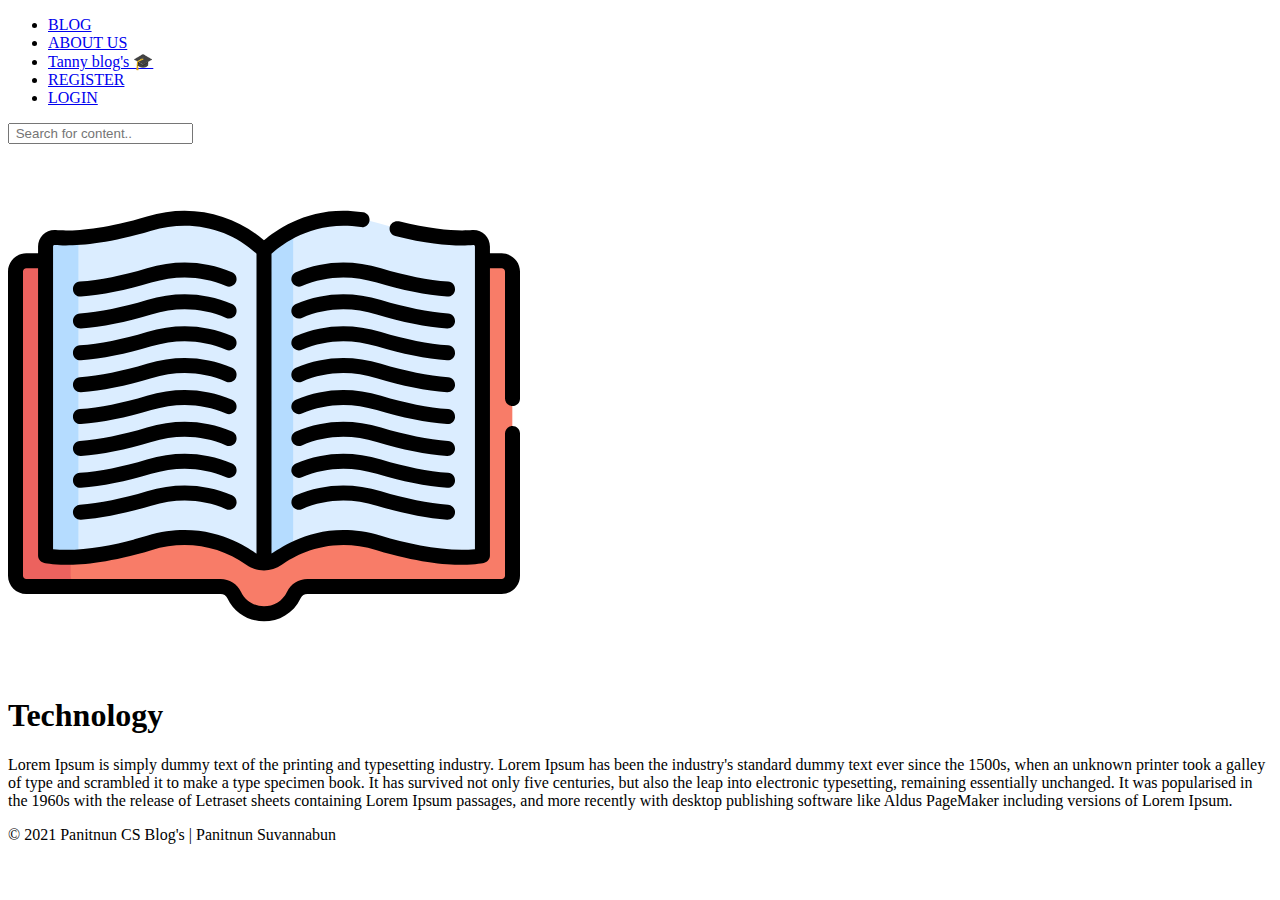
==== Blog.html @ 174e0775 "Update Blog.html" ====
<!DOCTYPE html>
<html lang="en">

<head>
    <meta charset="UTF-8">
    <meta http-equiv="X-UA-Compatible" content="IE=edge">
    <meta name="viewport" content="width=device-width, initial-scale=1.0">
    <title>Panitnun_Blog</title>
    <link rel="stylesheet" href="PanitnunBlog.css">
</head>

<body>
    <!-- Define Header Content -->
    <header>

        <!-- Define Navigation section -->

        <ul>
            <li><a class="active" href="Blog.html">BLOG</a></li>
            <li><a href="AboutUs.html">ABOUT US</a></li>
            <li><a class="logo" href="Blog.html">Tanny blog's &#127891;<!--<img class="imgLogo" src="https://www.flaticon.com/svg/vstatic/svg/1187/1187544.svg?token=exp=1614361102~hmac=00137dbefe4ce849767add5ff10aac46">--></a></li>
            <li><a href="Register.html">REGISTER</a></li>
            <li><a href="Login.html">LOGIN</a></li>
        </ul>
    </header>
    <div class="introWeb">
        <input type="text" autocomplete="off" placeholder=" Search for content.." class="searchBox"><br>
        <p><img class="imgIntro" src="./2972169.svg"></p>

    </div>
    <div class="content">
        <h1>Technology</h1>
        <p>Lorem Ipsum is simply dummy text of the printing and typesetting industry. Lorem Ipsum has been the industry's standard dummy text ever since the 1500s, when an unknown printer took a galley of type and scrambled it to make a type specimen book.
            It has survived not only five centuries, but also the leap into electronic typesetting, remaining essentially unchanged. It was popularised in the 1960s with the release of Letraset sheets containing Lorem Ipsum passages, and more recently
            with desktop publishing software like Aldus PageMaker including versions of Lorem Ipsum.</p>

    </div>
    <footer>
        <p> &#169; 2021 Panitnun CS Blog's | Panitnun Suvannabun</p>
    </footer>
    <!-- Define Intro Content 
    -->

    <!-- Define Article section 
    <div id="article">
        <div class="content">
            <h1>Article</h1>
            <h3>Panitnun Suvannabun CS 63130500235 </h3><br>


        </div>
    </div>

-->


    <!-- Define Footer Content 
    <div id="footer">
        <h2>Footer</h2>
        <iframe src="http://demos.9lessons.info/counter.html" frameborder="0" scrolling="no" height="0"></iframe>
    </div>
-->

</body>

</html>
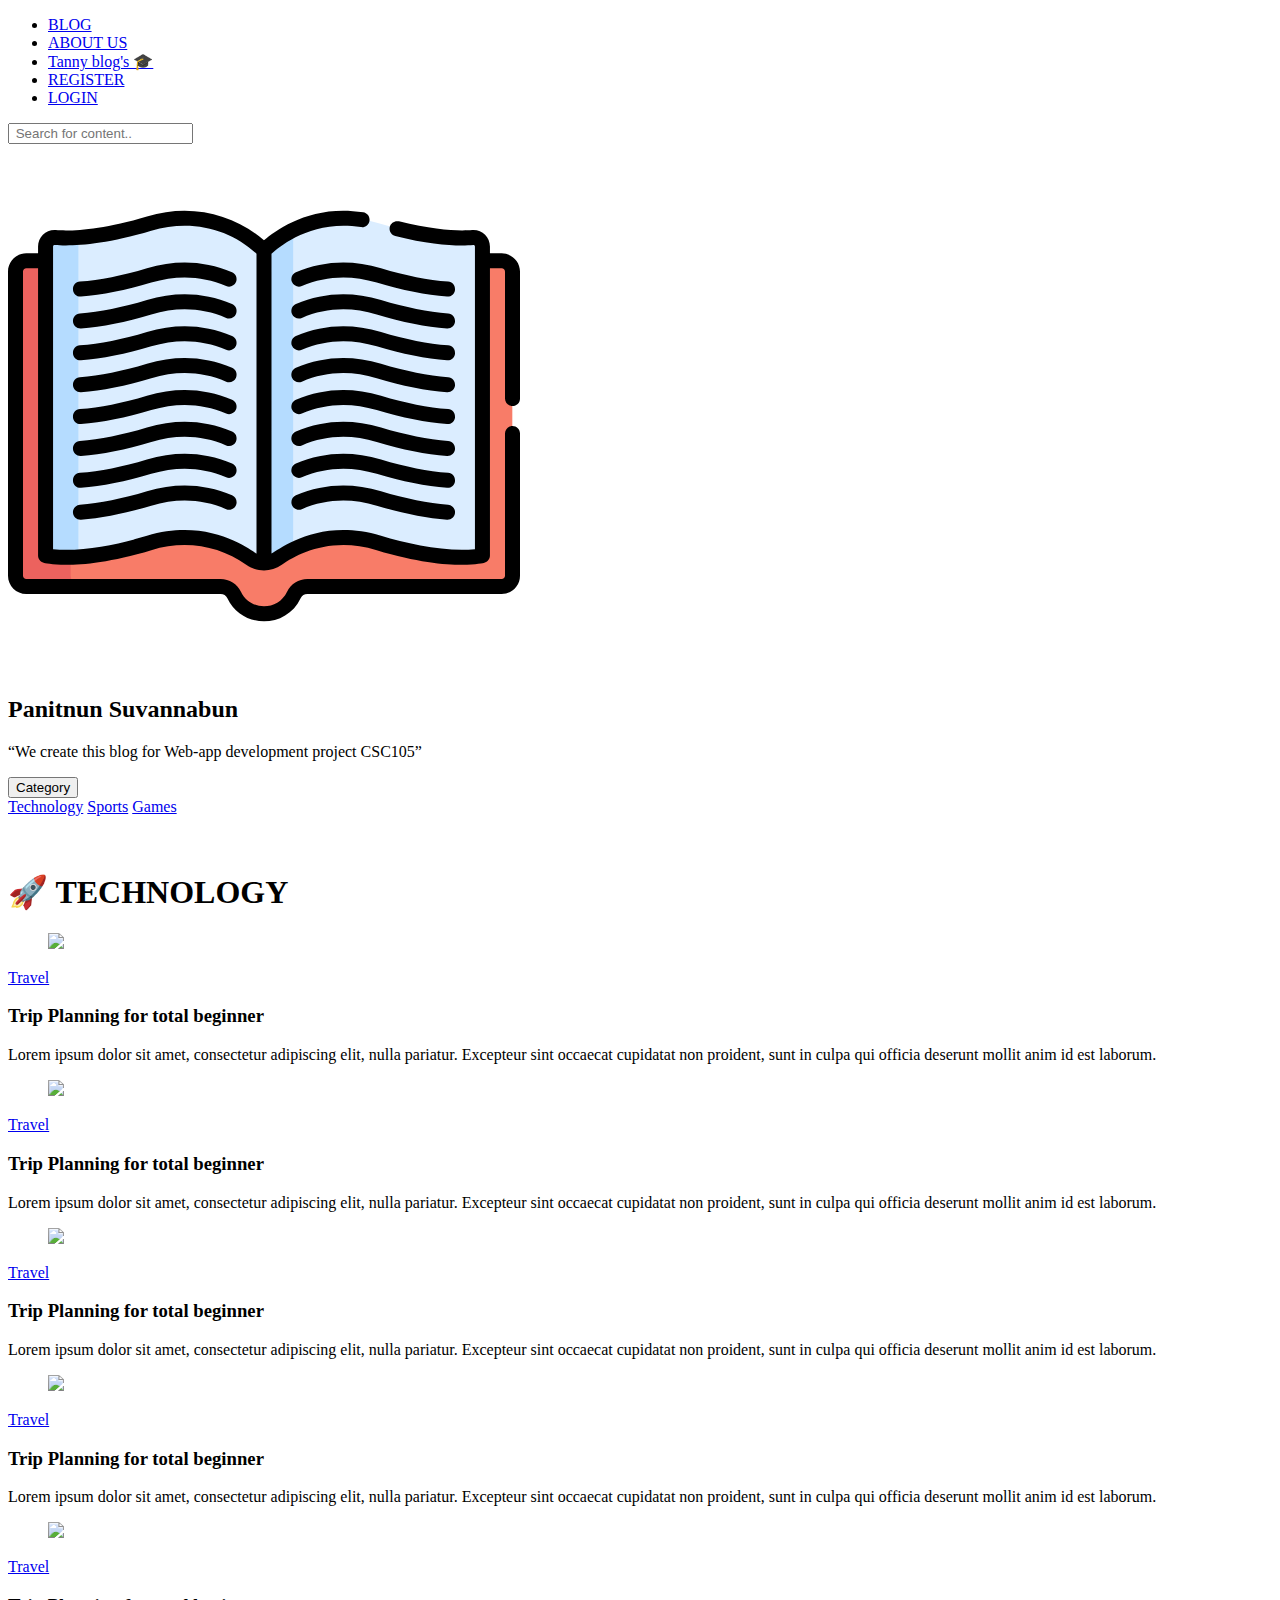
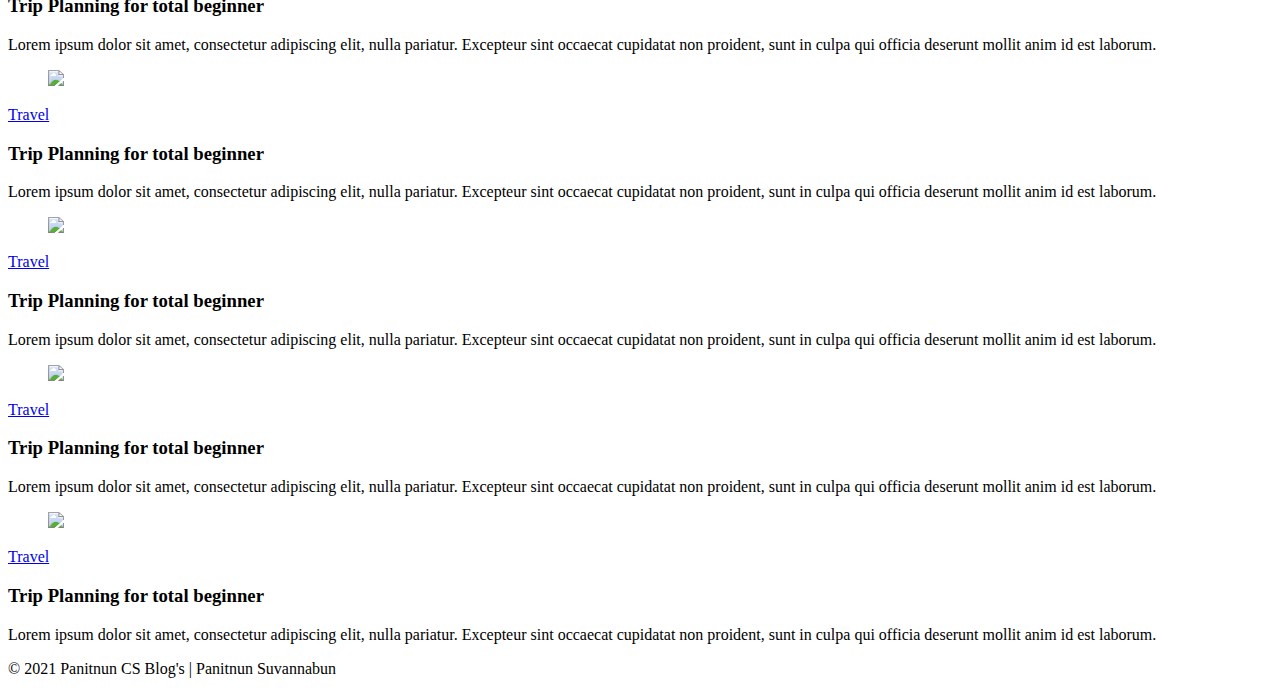
==== commit e4ad7554: "Rename index.html to Blog.html" ====
--- a/Blog.html
+++ b/Blog.html
@@ -1,66 +1,207 @@
-<!DOCTYPE html>
-<html lang="en">
-
-<head>
-    <meta charset="UTF-8">
-    <meta http-equiv="X-UA-Compatible" content="IE=edge">
-    <meta name="viewport" content="width=device-width, initial-scale=1.0">
-    <title>Panitnun_Blog</title>
-    <link rel="stylesheet" href="PanitnunBlog.css">
-</head>
-
-<body>
-    <!-- Define Header Content -->
-    <header>
-
-        <!-- Define Navigation section -->
-
-        <ul>
-            <li><a class="active" href="Blog.html">BLOG</a></li>
-            <li><a href="AboutUs.html">ABOUT US</a></li>
-            <li><a class="logo" href="Blog.html">Tanny blog's &#127891;<!--<img class="imgLogo" src="https://www.flaticon.com/svg/vstatic/svg/1187/1187544.svg?token=exp=1614361102~hmac=00137dbefe4ce849767add5ff10aac46">--></a></li>
-            <li><a href="Register.html">REGISTER</a></li>
-            <li><a href="Login.html">LOGIN</a></li>
-        </ul>
-    </header>
-    <div class="introWeb">
-        <input type="text" autocomplete="off" placeholder=" Search for content.." class="searchBox"><br>
-        <p><img class="imgIntro" src="./2972169.svg"></p>
-
-    </div>
-    <div class="content">
-        <h1>Technology</h1>
-        <p>Lorem Ipsum is simply dummy text of the printing and typesetting industry. Lorem Ipsum has been the industry's standard dummy text ever since the 1500s, when an unknown printer took a galley of type and scrambled it to make a type specimen book.
-            It has survived not only five centuries, but also the leap into electronic typesetting, remaining essentially unchanged. It was popularised in the 1960s with the release of Letraset sheets containing Lorem Ipsum passages, and more recently
-            with desktop publishing software like Aldus PageMaker including versions of Lorem Ipsum.</p>
-
-    </div>
-    <footer>
-        <p> &#169; 2021 Panitnun CS Blog's | Panitnun Suvannabun</p>
-    </footer>
-    <!-- Define Intro Content 
-    -->
-
-    <!-- Define Article section 
-    <div id="article">
-        <div class="content">
-            <h1>Article</h1>
-            <h3>Panitnun Suvannabun CS 63130500235 </h3><br>
-
-
-        </div>
-    </div>
-
--->
-
-
-    <!-- Define Footer Content 
-    <div id="footer">
-        <h2>Footer</h2>
-        <iframe src="http://demos.9lessons.info/counter.html" frameborder="0" scrolling="no" height="0"></iframe>
-    </div>
--->
-
-</body>
-
-</html>
+<!DOCTYPE html>
+<html lang="en">
+
+<head>
+    <meta charset="UTF-8" />
+    <meta http-equiv="X-UA-Compatible" content="IE=edge" />
+    <meta name="viewport" content="width=device-width, initial-scale=1.0" />
+    <title>Panitnun_Blog</title>
+    <link rel="stylesheet" href="PanitnunBlog.css" />
+</head>
+
+<body>
+    <!-- Define Header Content -->
+    <header>
+        <!-- Define Navigation section -->
+
+        <ul>
+            <li><a class="active" href="Blog.html">BLOG</a></li>
+            <li><a href="AboutUs.html">ABOUT US</a></li>
+            <li>
+                <a class="logo" href="Blog.html">Tanny blog's &#127891;<!--<img class="imgLogo" src="https://www.flaticon.com/svg/vstatic/svg/1187/1187544.svg?token=exp=1614361102~hmac=00137dbefe4ce849767add5ff10aac46">--></a
+          >
+        </li>
+        <li><a href="Register.html">REGISTER</a></li>
+            <li><a href="Login.html">LOGIN</a></li>
+        </ul>
+    </header>
+    <div class="introWeb">
+        <input type="text" autocomplete="off" placeholder=" Search for content.." class="searchBox" /><br />
+        <p><img class="imgIntro" src="./2972169.svg" /></p>
+        <!--https://www.flaticon.com/svg/vstatic/svg/2972/2972169.svg?token=exp=1614363113~hmac=6ee7de70dbbd1e391572e00702b52ebb-->
+        <h2>Panitnun Suvannabun</h2>
+        <p><q>We create this blog for Web-app development project CSC105</q></p>
+    </div>
+    <div class="content">
+        <div class="dropdown">
+            <button onclick="myFunction()" class="dropbtn">Category</button>
+            <div id="myDropdown" class="dropdown-content">
+                <a href="#home">Technology</a>
+                <a href="#about">Sports</a>
+                <a href="#contact">Games</a>
+            </div>
+        </div>
+        <br /><br />
+
+        <script>
+            /* When the user clicks on the button, 
+                                                                                                                                                                                                                                                                                                                      toggle between hiding and showing the dropdown content */
+            function myFunction() {
+                document.getElementById("myDropdown").classList.toggle("show");
+            }
+
+            // Close the dropdown if the user clicks outside of it
+            window.onclick = function(event) {
+                if (!event.target.matches(".dropbtn")) {
+                    var dropdowns = document.getElementsByClassName("dropdown-content");
+                    var i;
+                    for (i = 0; i < dropdowns.length; i++) {
+                        var openDropdown = dropdowns[i];
+                        if (openDropdown.classList.contains("show")) {
+                            openDropdown.classList.remove("show");
+                        }
+                    }
+                }
+            };
+        </script>
+        <h1>&#128640; TECHNOLOGY</h1>
+        <div class="site-container">
+            <div class="article-container">
+                <article class="article-card">
+                    <figure class="article-image">
+                        <img src="https://blogs.iadb.org/caribbean-dev-trends/wp-content/uploads/sites/34/2017/12/Blockchain1.jpg" />
+                    </figure>
+                    <div class="article-content">
+                        <a href="#" class="card-category">Travel</a>
+                        <h3 class="card-title">Trip Planning for total beginner</h3>
+                        <p class="card-excerpt">
+                            Lorem ipsum dolor sit amet, consectetur adipiscing elit, nulla pariatur. Excepteur sint occaecat cupidatat non proident, sunt in culpa qui officia deserunt mollit anim id est laborum.
+                        </p>
+                    </div>
+                </article>
+                <article class="article-card">
+                    <figure class="article-image">
+                        <img src="https://static.vecteezy.com/system/resources/previews/001/228/097/non_2x/bitcoin-cryptocurrency-in-futuristic-graphic-vector.jpg" />
+                    </figure>
+                    <div class="article-content">
+                        <a href="#" class="card-category">Travel</a>
+                        <h3 class="card-title">Trip Planning for total beginner</h3>
+                        <p class="card-excerpt">
+                            Lorem ipsum dolor sit amet, consectetur adipiscing elit, nulla pariatur. Excepteur sint occaecat cupidatat non proident, sunt in culpa qui officia deserunt mollit anim id est laborum.
+                        </p>
+                    </div>
+                </article>
+                <article class="article-card">
+                    <figure class="article-image">
+                        <img src="https://elements-cover-images-0.imgix.net/2cebaad4-5690-439e-b7cd-b2dccfe7bb80?auto=compress%2Cformat&fit=max&w=2740&s=7156b2b4a1d35dbac53416a3136519b1" />
+                    </figure>
+                    <div class="article-content">
+                        <a href="#" class="card-category">Travel</a>
+                        <h3 class="card-title">Trip Planning for total beginner</h3>
+                        <p class="card-excerpt">
+                            Lorem ipsum dolor sit amet, consectetur adipiscing elit, nulla pariatur. Excepteur sint occaecat cupidatat non proident, sunt in culpa qui officia deserunt mollit anim id est laborum.
+                        </p>
+                    </div>
+                </article>
+                <article class="article-card">
+                    <figure class="article-image">
+                        <img src="https://blogs.iadb.org/caribbean-dev-trends/wp-content/uploads/sites/34/2017/12/Blockchain1.jpg" />
+                    </figure>
+                    <div class="article-content">
+                        <a href="#" class="card-category">Travel</a>
+                        <h3 class="card-title">Trip Planning for total beginner</h3>
+                        <p class="card-excerpt">
+                            Lorem ipsum dolor sit amet, consectetur adipiscing elit, nulla pariatur. Excepteur sint occaecat cupidatat non proident, sunt in culpa qui officia deserunt mollit anim id est laborum.
+                        </p>
+                    </div>
+                </article>
+                <article class="article-card">
+                    <figure class="article-image">
+                        <img src="https://static.vecteezy.com/system/resources/previews/001/228/097/non_2x/bitcoin-cryptocurrency-in-futuristic-graphic-vector.jpg" />
+                    </figure>
+                    <div class="article-content">
+                        <a href="#" class="card-category">Travel</a>
+                        <h3 class="card-title">Trip Planning for total beginner</h3>
+                        <p class="card-excerpt">
+                            Lorem ipsum dolor sit amet, consectetur adipiscing elit, nulla pariatur. Excepteur sint occaecat cupidatat non proident, sunt in culpa qui officia deserunt mollit anim id est laborum.
+                        </p>
+                    </div>
+                </article>
+                <article class="article-card">
+                    <figure class="article-image">
+                        <img src="https://elements-cover-images-0.imgix.net/2cebaad4-5690-439e-b7cd-b2dccfe7bb80?auto=compress%2Cformat&fit=max&w=2740&s=7156b2b4a1d35dbac53416a3136519b1" />
+                    </figure>
+                    <div class="article-content">
+                        <a href="#" class="card-category">Travel</a>
+                        <h3 class="card-title">Trip Planning for total beginner</h3>
+                        <p class="card-excerpt">
+                            Lorem ipsum dolor sit amet, consectetur adipiscing elit, nulla pariatur. Excepteur sint occaecat cupidatat non proident, sunt in culpa qui officia deserunt mollit anim id est laborum.
+                        </p>
+                    </div>
+                </article>
+                <article class="article-card">
+                    <figure class="article-image">
+                        <img src="https://blogs.iadb.org/caribbean-dev-trends/wp-content/uploads/sites/34/2017/12/Blockchain1.jpg" />
+                    </figure>
+                    <div class="article-content">
+                        <a href="#" class="card-category">Travel</a>
+                        <h3 class="card-title">Trip Planning for total beginner</h3>
+                        <p class="card-excerpt">
+                            Lorem ipsum dolor sit amet, consectetur adipiscing elit, nulla pariatur. Excepteur sint occaecat cupidatat non proident, sunt in culpa qui officia deserunt mollit anim id est laborum.
+                        </p>
+                    </div>
+                </article>
+                <article class="article-card">
+                    <figure class="article-image">
+                        <img src="https://static.vecteezy.com/system/resources/previews/001/228/097/non_2x/bitcoin-cryptocurrency-in-futuristic-graphic-vector.jpg" />
+                    </figure>
+                    <div class="article-content">
+                        <a href="#" class="card-category">Travel</a>
+                        <h3 class="card-title">Trip Planning for total beginner</h3>
+                        <p class="card-excerpt">
+                            Lorem ipsum dolor sit amet, consectetur adipiscing elit, nulla pariatur. Excepteur sint occaecat cupidatat non proident, sunt in culpa qui officia deserunt mollit anim id est laborum.
+                        </p>
+                    </div>
+                </article>
+                <article class="article-card">
+                    <figure class="article-image">
+                        <img src="https://elements-cover-images-0.imgix.net/2cebaad4-5690-439e-b7cd-b2dccfe7bb80?auto=compress%2Cformat&fit=max&w=2740&s=7156b2b4a1d35dbac53416a3136519b1" />
+                    </figure>
+                    <div class="article-content">
+                        <a href="#" class="card-category">Travel</a>
+                        <h3 class="card-title">Trip Planning for total beginner</h3>
+                        <p class="card-excerpt">
+                            Lorem ipsum dolor sit amet, consectetur adipiscing elit, nulla pariatur. Excepteur sint occaecat cupidatat non proident, sunt in culpa qui officia deserunt mollit anim id est laborum.
+                        </p>
+                    </div>
+                </article>
+            </div>
+        </div>
+    </div>
+    <footer>
+        <p>&#169; 2021 Panitnun CS Blog's | Panitnun Suvannabun</p>
+    </footer>
+    <!-- Define Intro Content 
+    -->
+
+    <!-- Define Article section 
+    <div id="article">
+        <div class="content">
+            <h1>Article</h1>
+            <h3>Panitnun Suvannabun CS 63130500235 </h3><br>
+
+
+        </div>
+    </div>
+
+-->
+
+    <!-- Define Footer Content 
+    <div id="footer">
+        <h2>Footer</h2>
+        <iframe src="http://demos.9lessons.info/counter.html" frameborder="0" scrolling="no" height="0"></iframe>
+    </div>
+-->
+</body>
+
+</html>
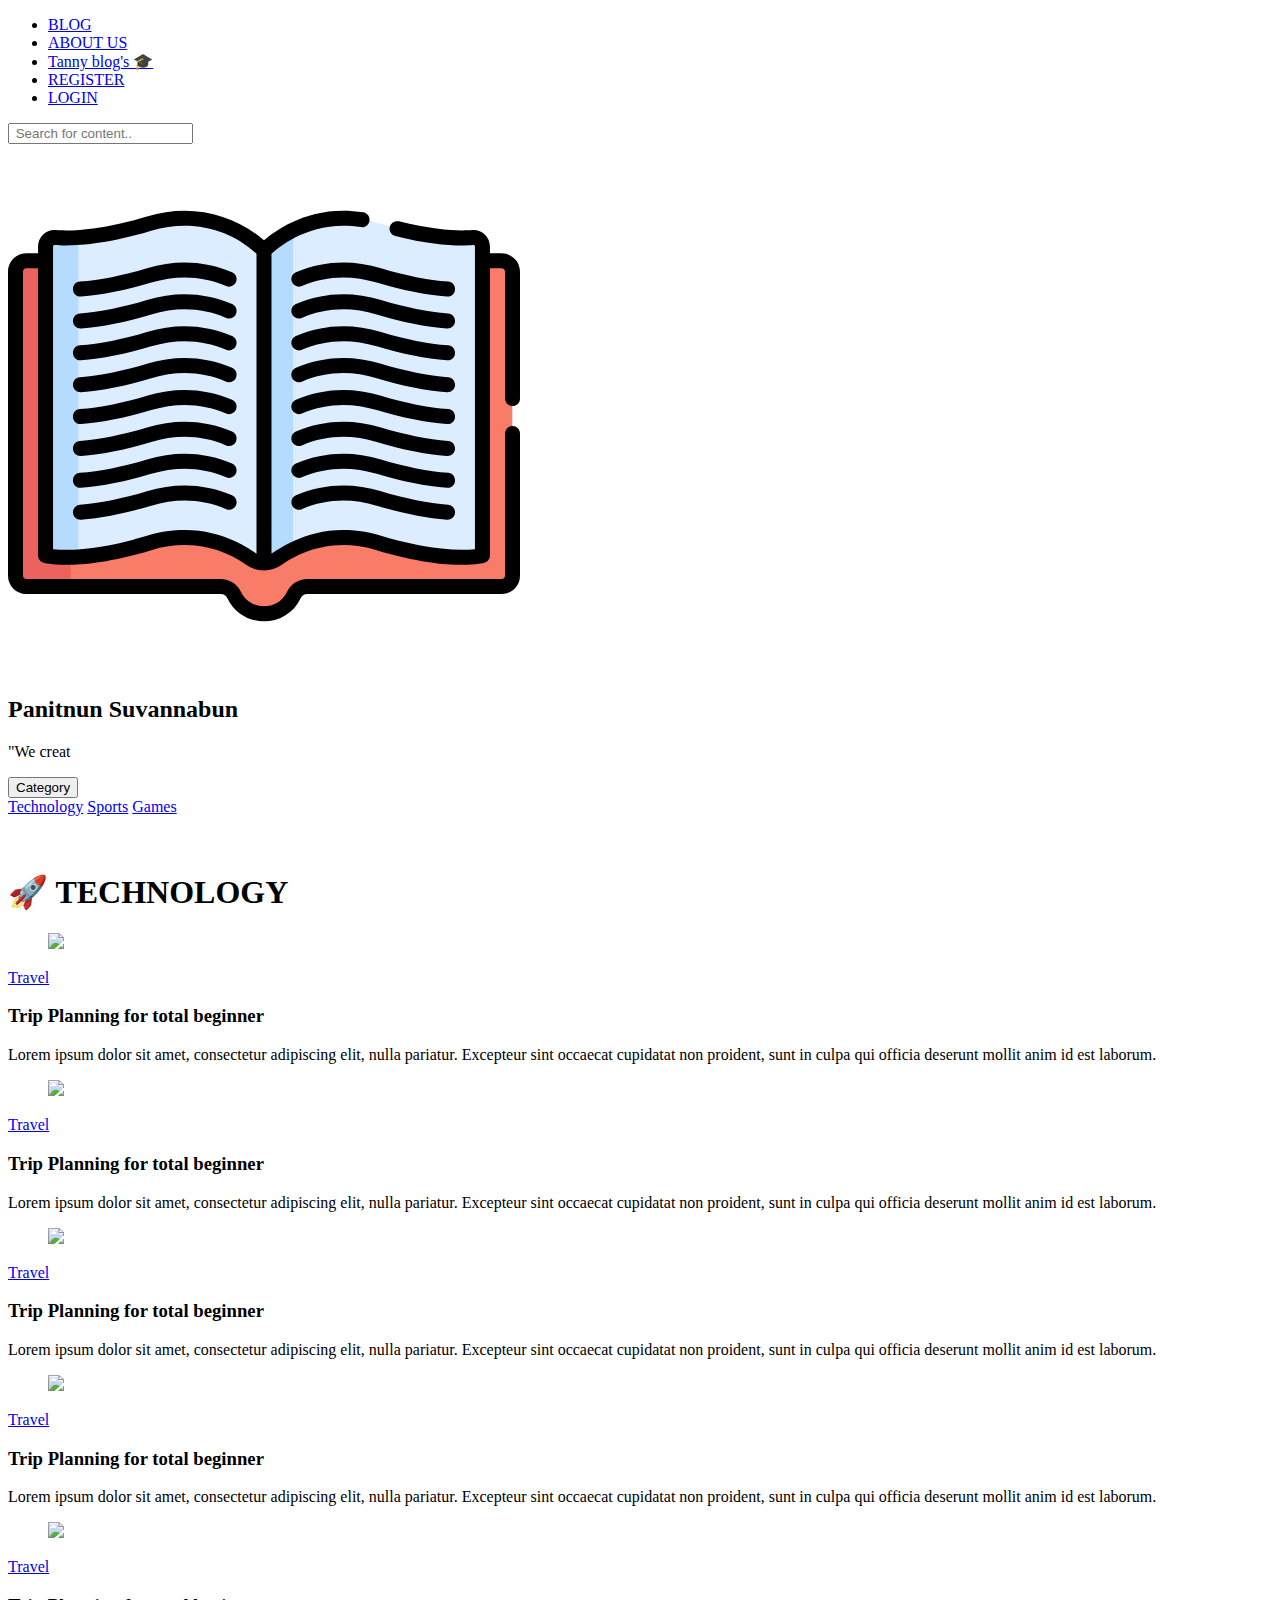
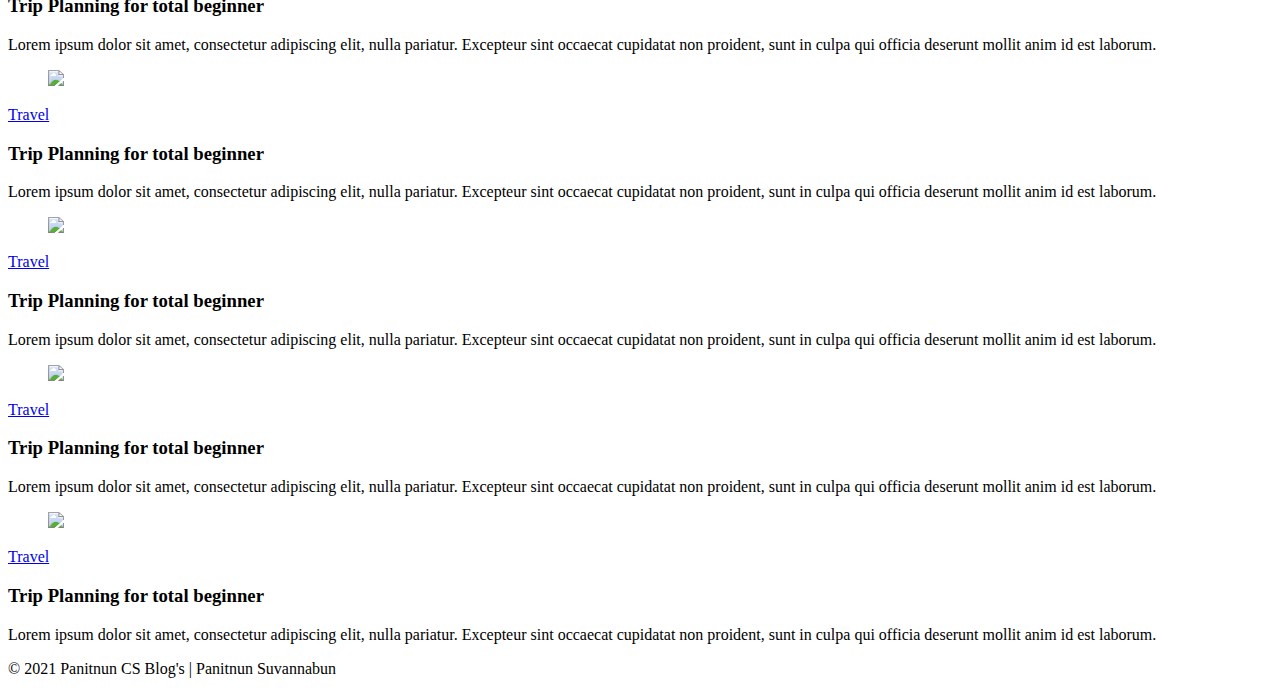
==== commit 24ccd197: "Update Blog.html" ====
--- a/Blog.html
+++ b/Blog.html
@@ -30,7 +30,17 @@
         <p><img class="imgIntro" src="./2972169.svg" /></p>
         <!--https://www.flaticon.com/svg/vstatic/svg/2972/2972169.svg?token=exp=1614363113~hmac=6ee7de70dbbd1e391572e00702b52ebb-->
         <h2>Panitnun Suvannabun</h2>
-        <p><q>We create this blog for Web-app development project CSC105</q></p>
+        <p id="str"></p>
+        <script>
+            var string = "\"We create this blog for Web-app development project CSC105\"";
+            var str = string.split("");
+            var el = document.getElementById('str');
+            (function animate() {
+                str.length > 0 ? el.innerHTML += str.shift() : clearTimeout(running);
+                var running = setTimeout(animate, 90);
+            })();
+        </script>
+
     </div>
     <div class="content">
         <div class="dropdown">
@@ -45,7 +55,7 @@
 
         <script>
             /* When the user clicks on the button, 
-                                                                                                                                                                                                                                                                                                                      toggle between hiding and showing the dropdown content */
+                                                                                                                                                                                                                                                                                                                                                                      toggle between hiding and showing the dropdown content */
             function myFunction() {
                 document.getElementById("myDropdown").classList.toggle("show");
             }
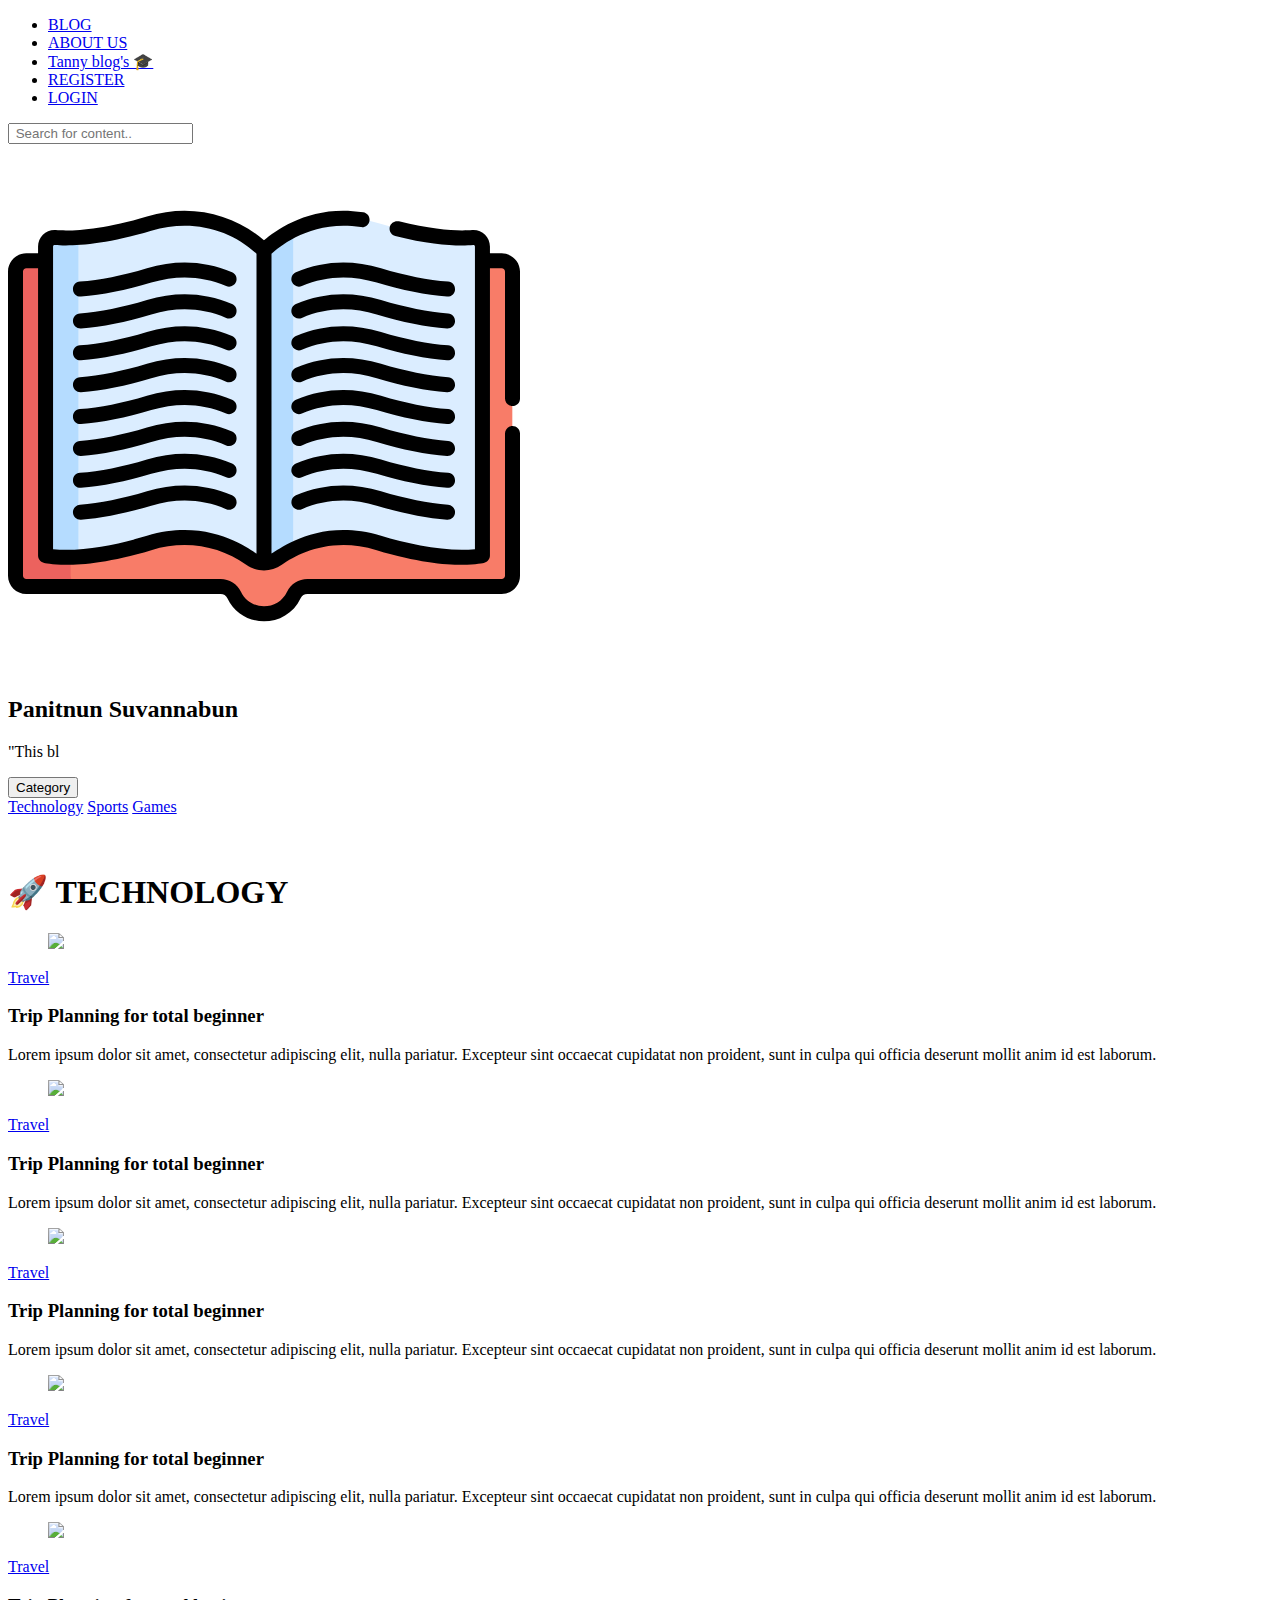
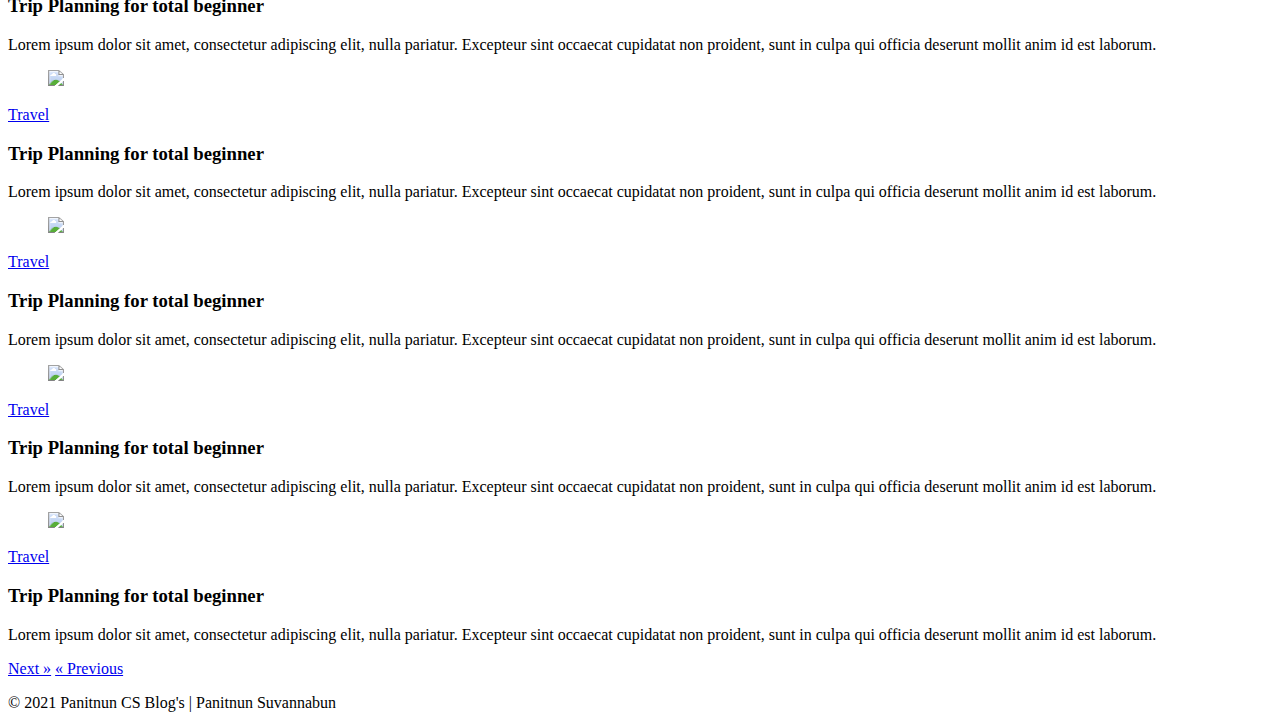
==== commit b4cc861a: "Update Blog.html" ====
--- a/Blog.html
+++ b/Blog.html
@@ -32,7 +32,7 @@
         <h2>Panitnun Suvannabun</h2>
         <p id="str"></p>
         <script>
-            var string = "\"We create this blog for Web-app development project CSC105\"";
+            var string = "\"This blog is created for Web-app development project CSC105\"";
             var str = string.split("");
             var el = document.getElementById('str');
             (function animate() {
@@ -46,16 +46,16 @@
         <div class="dropdown">
             <button onclick="myFunction()" class="dropbtn">Category</button>
             <div id="myDropdown" class="dropdown-content">
-                <a href="#home">Technology</a>
-                <a href="#about">Sports</a>
-                <a href="#contact">Games</a>
+                <a href="Blog.html">Technology</a>
+                <a href="BlogSport.html">Sports</a>
+                <a href="BlogGame.html">Games</a>
             </div>
         </div>
         <br /><br />
 
         <script>
             /* When the user clicks on the button, 
-                                                                                                                                                                                                                                                                                                                                                                      toggle between hiding and showing the dropdown content */
+                                                                                                                                                                                                                                                                                                                                                                                                                                                                                                                                                                      toggle between hiding and showing the dropdown content */
             function myFunction() {
                 document.getElementById("myDropdown").classList.toggle("show");
             }
@@ -188,6 +188,12 @@
             </div>
         </div>
     </div>
+
+    <div class="nextPage">
+
+        <a href="BlogSport.html" class="next">Next &raquo;</a>
+        <a href="#" class="previous">&laquo; Previous</a>
+    </div>
     <footer>
         <p>&#169; 2021 Panitnun CS Blog's | Panitnun Suvannabun</p>
     </footer>
